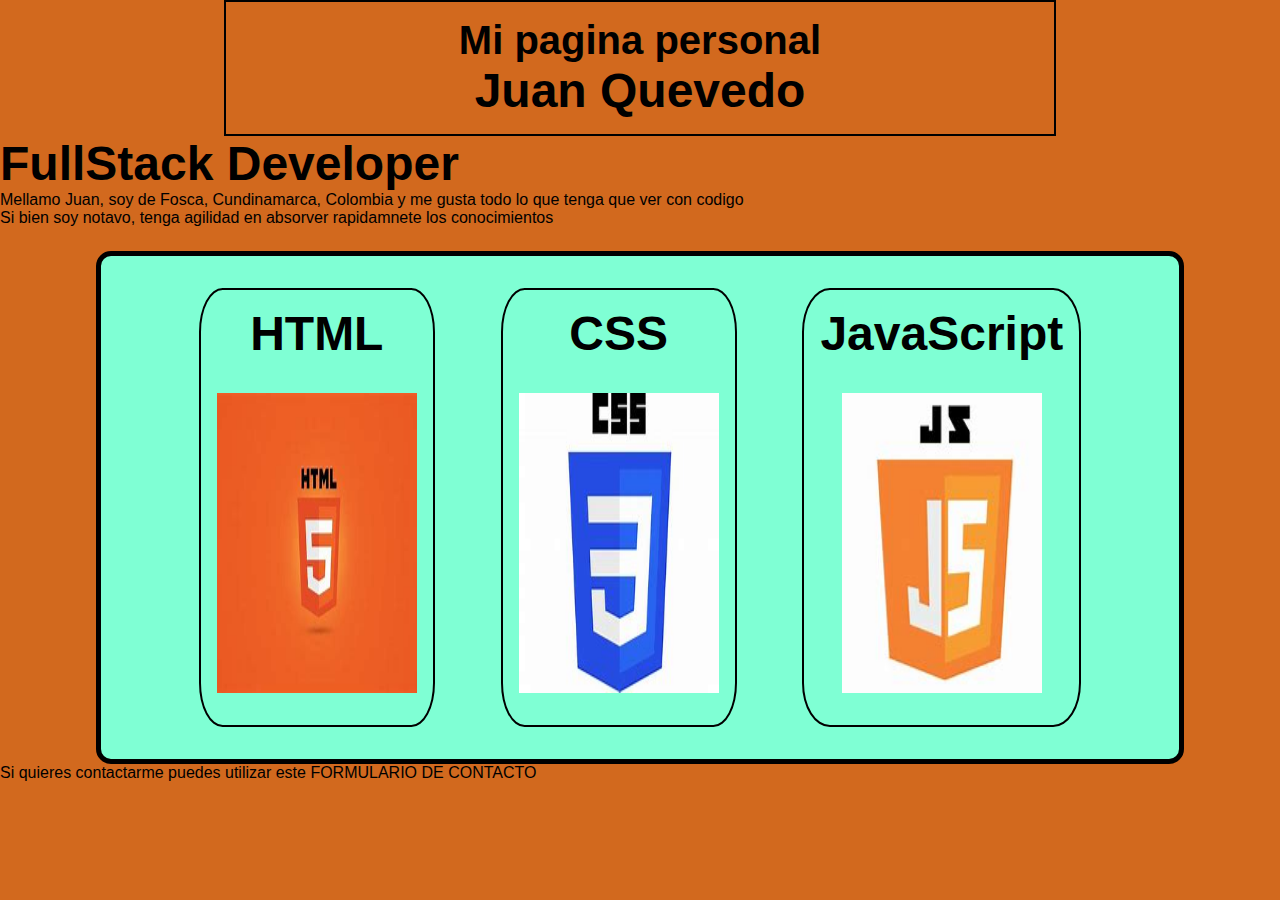
==== Mod4/index.html @ 2f672815 "Homework1" ====
<!DOCTYPE html>
<html lang="es">
<head>
    <meta charset="UTF-8">
    <meta name="viewport" content="width=device-width, initial-scale=1.0">
    <link rel="stylesheet" href="./reset.css"/>
    <link rel="stylesheet" href="./styles.css"/>
    <title>Document</title>
</head>
<body>
    <header>
        <div id="titulos">
            <h1 class="title" id="principal">Mi pagina personal</h1>
            <h2 class="title">Juan Quevedo</h2>
        </div>
    </header>
    <main>
        <article>
            <h3 class="title">FullStack Developer</h3>
            <p>Mellamo Juan, soy de Fosca, Cundinamarca, Colombia y me gusta todo lo que tenga que ver con codigo</p>
            <p>Si bien soy notavo, tenga agilidad en absorver rapidamnete los conocimientos</p>
        </article>

        <article>
            <div id="cards-container">
                <div class="cards">
                    <h4 class="title">HTML</h4>
                    <img src="./IMG/HTML.jpeg" class="logo"/>
                </div>
                <div class="cards">
                    <h4 class="title">CSS</h4>
                    <img src="./IMG/CSS.jpeg" class="logo"/>
                </div>
                <div class="cards">
                    <h4 class="title">JavaScript</h4>
                    <img src="./IMG/JAVAS.jpeg" class="logo"/>
                </div>
            </div>
        </article>
    </main>
    <footer>
        <p>Si quieres contactarme puedes utilizar este <a href="">FORMULARIO DE CONTACTO</a></p>
    </footer>
</body>
</html>
---- Mod4/styles.css ----
body{
    background-color: chocolate;
}

.title{
    font-size: 3em;
}

.logo{
    width: 200px;
    height: 300px;
}

.cards{
    border: 2px solid black;
    width: fit-content;
    padding: 1em 1em 2em 1em;
    border-radius: 10%;
    transition: 1s;
    display: flex;
    flex-direction: column;
    gap: 2em;
    align-items: center;
}

.cards:hover{
    background-color: darkgoldenrod;
}

#principal{
    font-size: 40px;
}

#titulos{
    border: 2px solid black;
    /*viewport width*/
    width: 65vw;
    margin: auto;
    padding: 1em;
    display: flex;
    flex-direction: column;
    align-items: center;
}

#cards-container{
    background-color: aquamarine;
    width: 85%;
    margin: auto;
    margin-top: 1.5em;
    border: 5px solid black;
    border-radius: 15px;
    padding: 2em;
    display: flex;
    flex-direction: row;
    justify-content: space-evenly;
}
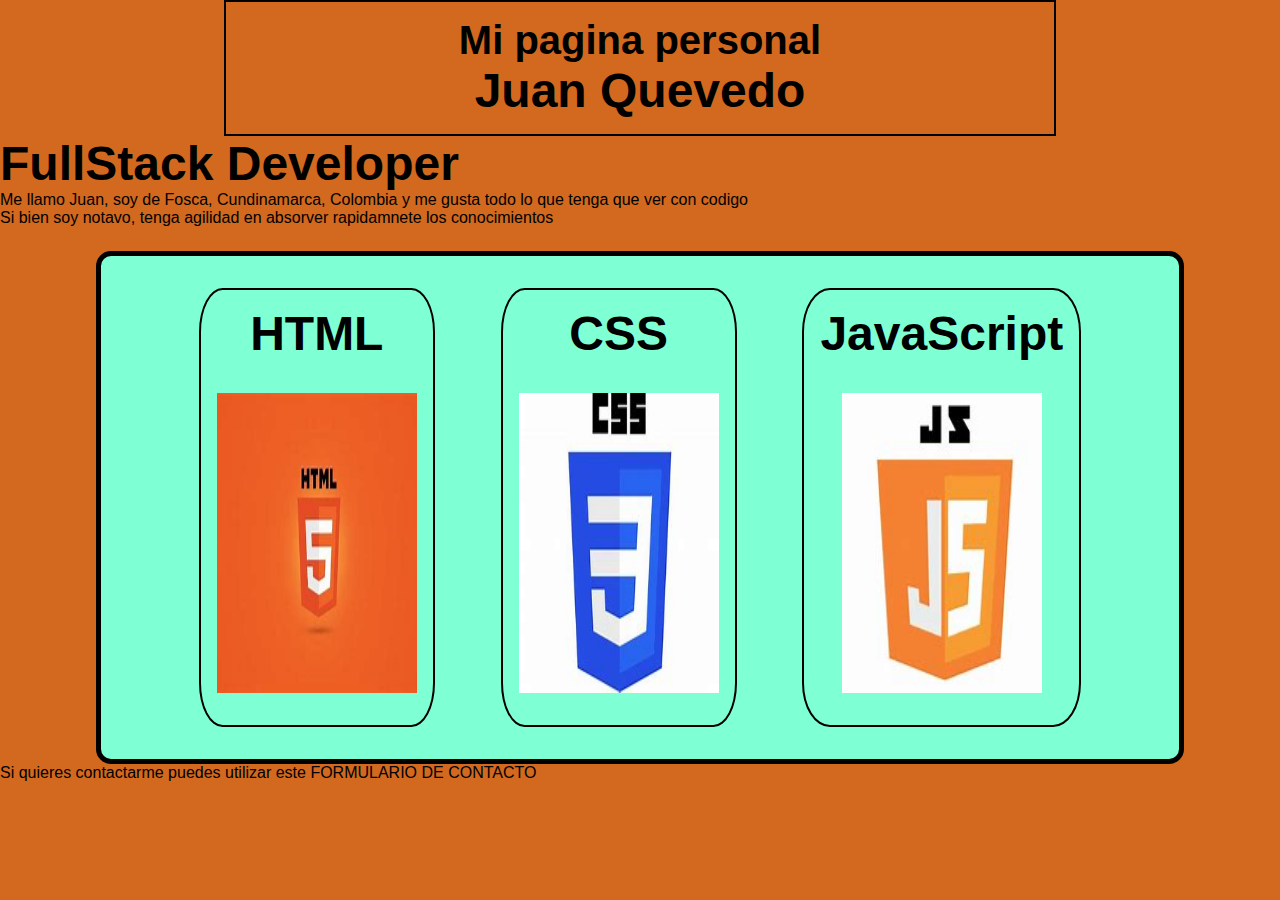
==== commit a13f225d: "First commit: HTML file" ====
--- a/Mod4/index.html
+++ b/Mod4/index.html
@@ -17,7 +17,7 @@
     <main>
         <article>
             <h3 class="title">FullStack Developer</h3>
-            <p>Mellamo Juan, soy de Fosca, Cundinamarca, Colombia y me gusta todo lo que tenga que ver con codigo</p>
+            <p>Me llamo Juan, soy de Fosca, Cundinamarca, Colombia y me gusta todo lo que tenga que ver con codigo</p>
             <p>Si bien soy notavo, tenga agilidad en absorver rapidamnete los conocimientos</p>
         </article>
 
